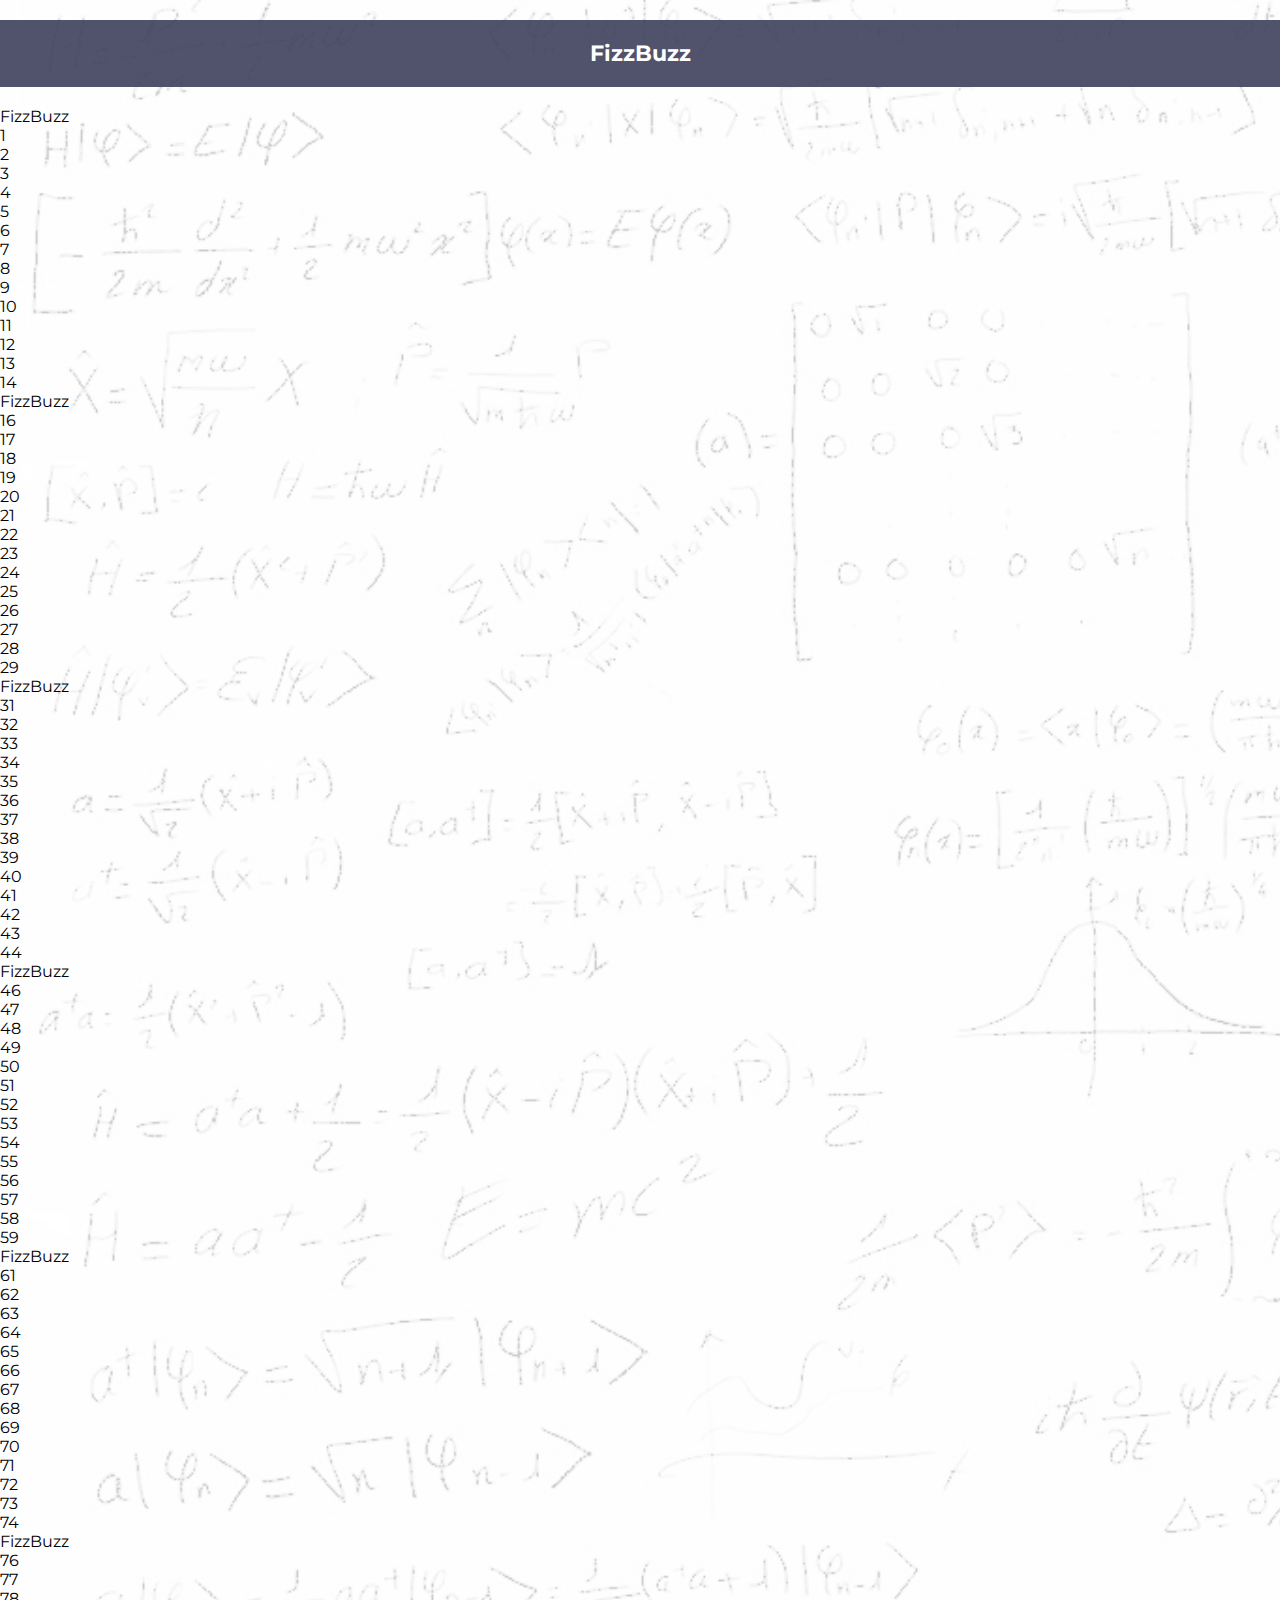
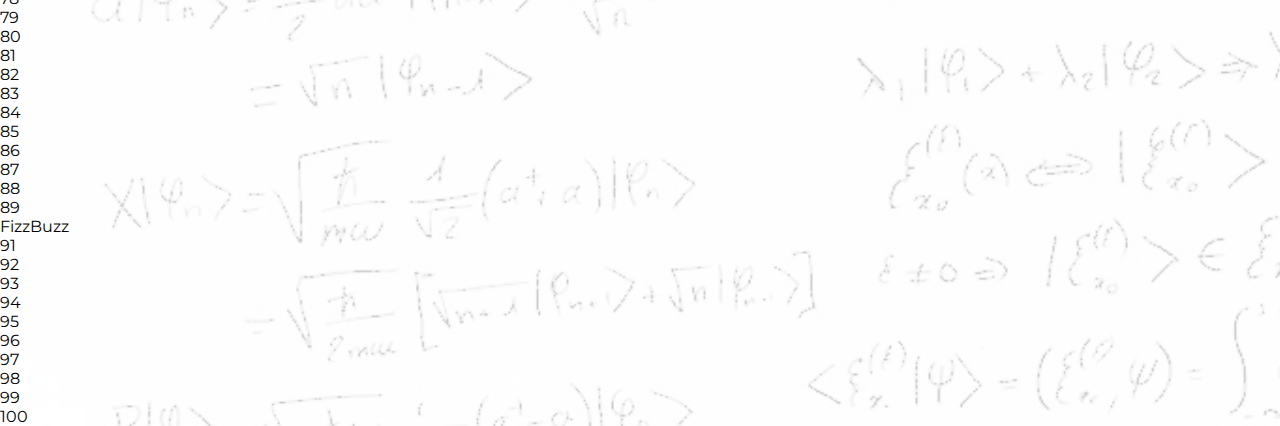
==== index.html @ bb0c460c "Js FizzBuzz - Start" ====
<!DOCTYPE html>
<html lang="en" dir="ltr">
  <head>
    <meta charset="utf-8">
    <!-- FONTS ROBOTO LATO E MONTSERRAT-->
    <link href="https://fonts.googleapis.com/css2?family=Lato:wght@100;300;400;700;900&family=Montserrat:wght@100;200;300;400;500;600;700;800;900&family=Noto+Sans:ital,wght@0,400;0,700;1,400;1,700&family=Roboto:wght@100;300;400;500;700&display=swap" rel="stylesheet">
    <!-- FONT AWESOME -->
    <link rel="stylesheet" href="https://use.fontawesome.com/releases/v5.8.1/css/all.css" integrity="sha384-50oBUHEmvpQ+1lW4y57PTFmhCaXp0ML5d60M1M7uH2+nqUivzIebhndOJK28anvf" crossorigin="anonymous">
    <!-- MY CSS -->
    <link rel="stylesheet" href="css/style.css">
    <!-- VIEWPORT SCALE -->
    <meta name="viewport" content="width=device-width, initial-scale=1">

    <title>FizzBuzz</title>
  </head>

  <body>
    <header>
      <h1>FizzBuzz</h1>
    </header>
    <main>
      <div class=""> </div>
      <ul id="fizzBuzz"> </ul>

    </main>




    <script type="text/javascript" src="js/script.js"></script>
  </body>
</html>
---- css/style.css ----
*{
  margin:0;
  padding:0;
  box-sizing: border-box;
}

body{
  background-image: url("../img/math2.jpg");
  background-size: cover;
  font-family: "Montserrat", sans-serif;
}

h1{
  background-color: rgba(61,64,91,.9);
  text-align: center;
  color:white;
  font-size: 22px;
  width: 100%;
  padding:20px;
  margin: 20px 0;
}

h2,h3{
  text-align: center;
  color:rgb(61,64,91);
  font-size: 17px;
  width: 100%;
  text-align: center;
  padding-bottom:10px;
}


main > div > h2{
  float: left;
  font-weight: bold;
  width: 10%;
}



p{
  float: left;
  width: 40%;
  font-weight: bold;
}

img{
  float: left;
  width:400px;
}

.square-blue{
  float: left;
  width:100px;
  height:100px;
  background-color: blue;
}

/* contenitore con elementi float e inserimento del clearfix */


#row01{
  border:1px solid black;
  width:100%;
  background-color: lightgreen;
}

#row02{
  border:1px solid black;
  width:100%;
  background-color: orange;
}

.clearfix::after{
 content: "";
 clear: both;
 display: table;
}

/* SEPARATORE */
.separatore{
  width:100%;
  background-color:yellow;
  height: 40px;
}


.hidden::after{
 color:red;
}

button{
  background-color: rgb(61,64,91);
  font-size: 17px;
  padding:10px;
  border-radius: 5px;
  color:white;
}
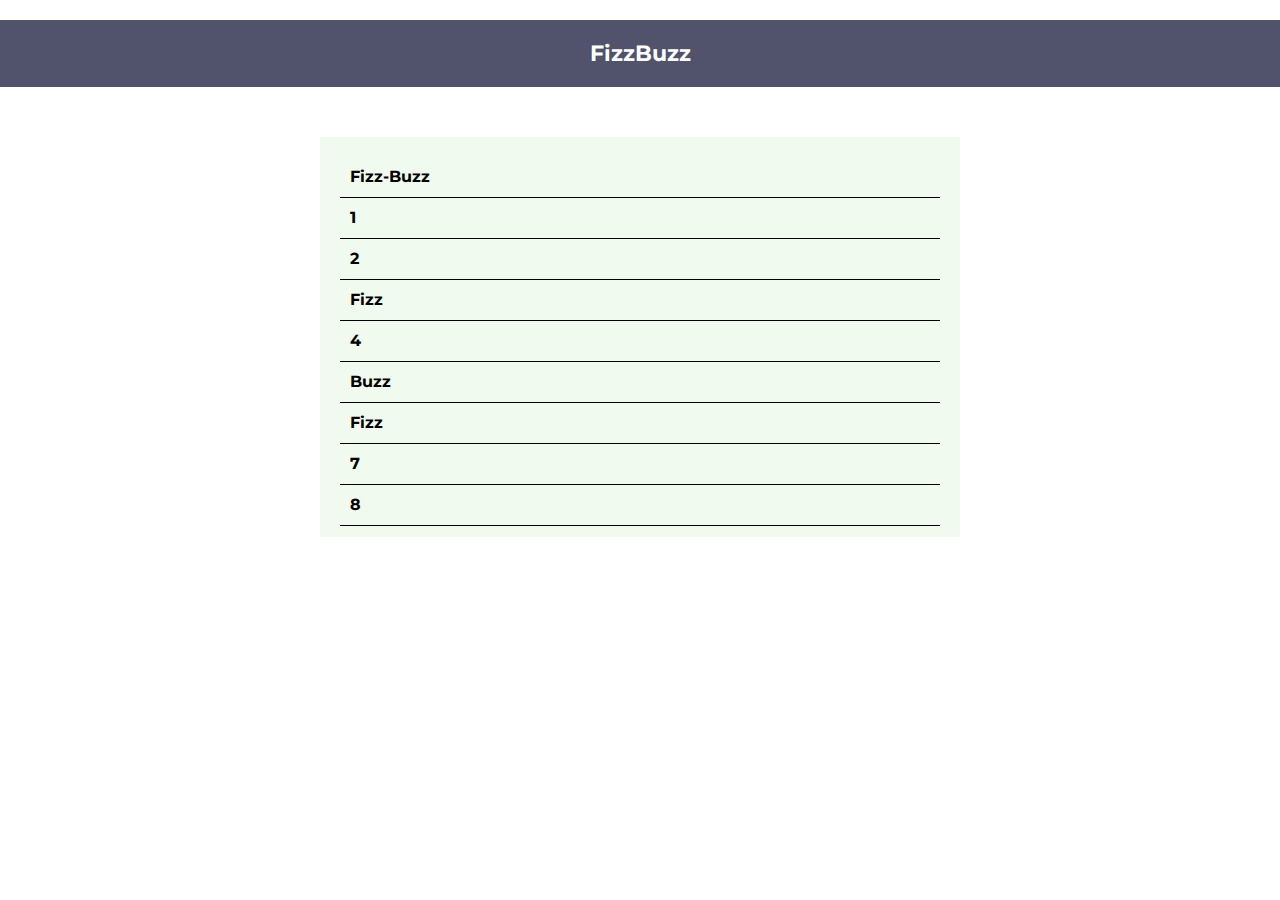
==== commit 177ff78f: "Js FizzBuzz - finished" ====
--- a/index.html
+++ b/index.html
@@ -19,13 +19,13 @@
       <h1>FizzBuzz</h1>
     </header>
     <main>
-      <div class=""> </div>
-      <ul id="fizzBuzz"> </ul>
+      <div class="container">
+
+        <ul id="fizzBuzz" class="list"> </ul>
+
+     </div>
 
     </main>
-
-
-
 
     <script type="text/javascript" src="js/script.js"></script>
   </body>
--- a/css/style.css
+++ b/css/style.css
@@ -6,8 +6,6 @@
 }
 
 body{
-  background-image: url("../img/math2.jpg");
-  background-size: cover;
   font-family: "Montserrat", sans-serif;
 }
 
@@ -17,9 +15,12 @@
   color:white;
   font-size: 22px;
   width: 100%;
+  text-align: center;
   padding:20px;
   margin: 20px 0;
 }
+
+
 
 h2,h3{
   text-align: center;
@@ -27,73 +28,76 @@
   font-size: 17px;
   width: 100%;
   text-align: center;
+  padding-top:10px;
   padding-bottom:10px;
+  margin-bottom:15px;
 }
 
+h2#risultato{
+  color:red;
 
-main > div > h2{
-  float: left;
-  font-weight: bold;
-  width: 10%;
 }
 
-
-
 p{
-  float: left;
-  width: 40%;
+  font-size: 16px;
+  color:rgb(61,64,91);
   font-weight: bold;
 }
 
-img{
-  float: left;
-  width:400px;
+.container{
+  display: flex;
+  flex-direction: column;
+  justify-content: center;
+  align-items: center;
+  width:100%;
 }
 
-.square-blue{
-  float: left;
-  width:100px;
-  height:100px;
-  background-color: blue;
+button:first-of-type{
+  font-weight: bold;
+  font-size: 16px;
+  background-color: rgb(61,64,91);
+  padding:8px 8px;
+  border-radius: 5px;
+  color:white;
+  transition: .2s;
 }
 
-/* contenitore con elementi float e inserimento del clearfix */
-
-
-#row01{
-  border:1px solid black;
-  width:100%;
-  background-color: lightgreen;
+button:last-of-type{
+  font-weight: bold;
+  font-size: 16px;
+  background-color: #f1faee;
+  padding:8px 8px;
+  border-radius: 5px;
+  color: rgb(61,64,91);
+  transition: .2s;
 }
 
-#row02{
-  border:1px solid black;
-  width:100%;
-  background-color: orange;
-}
-
-.clearfix::after{
- content: "";
- clear: both;
- display: table;
-}
-
-/* SEPARATORE */
-.separatore{
-  width:100%;
-  background-color:yellow;
-  height: 40px;
-}
-
-
-.hidden::after{
- color:red;
-}
-
-button{
-  background-color: rgb(61,64,91);
-  font-size: 17px;
-  padding:10px;
+button:hover{
+  font-size: 16px;
+  background-color: #2a9d8f;
+  padding:8px 9px;;
   border-radius: 5px;
   color:white;
 }
+
+.list{
+  overflow-y: scroll;
+  width:50%;
+  height:400px;
+  padding:20px;
+  margin-top: 30px;
+  background-color:#f1faee;
+}
+
+li{
+  padding:10px;
+  font-weight: bold;
+  list-style: none;
+  border-bottom: 1px solid black;
+  line-height: 20px;
+}
+
+input{
+  font-size: 16px;
+}
+ 3!
